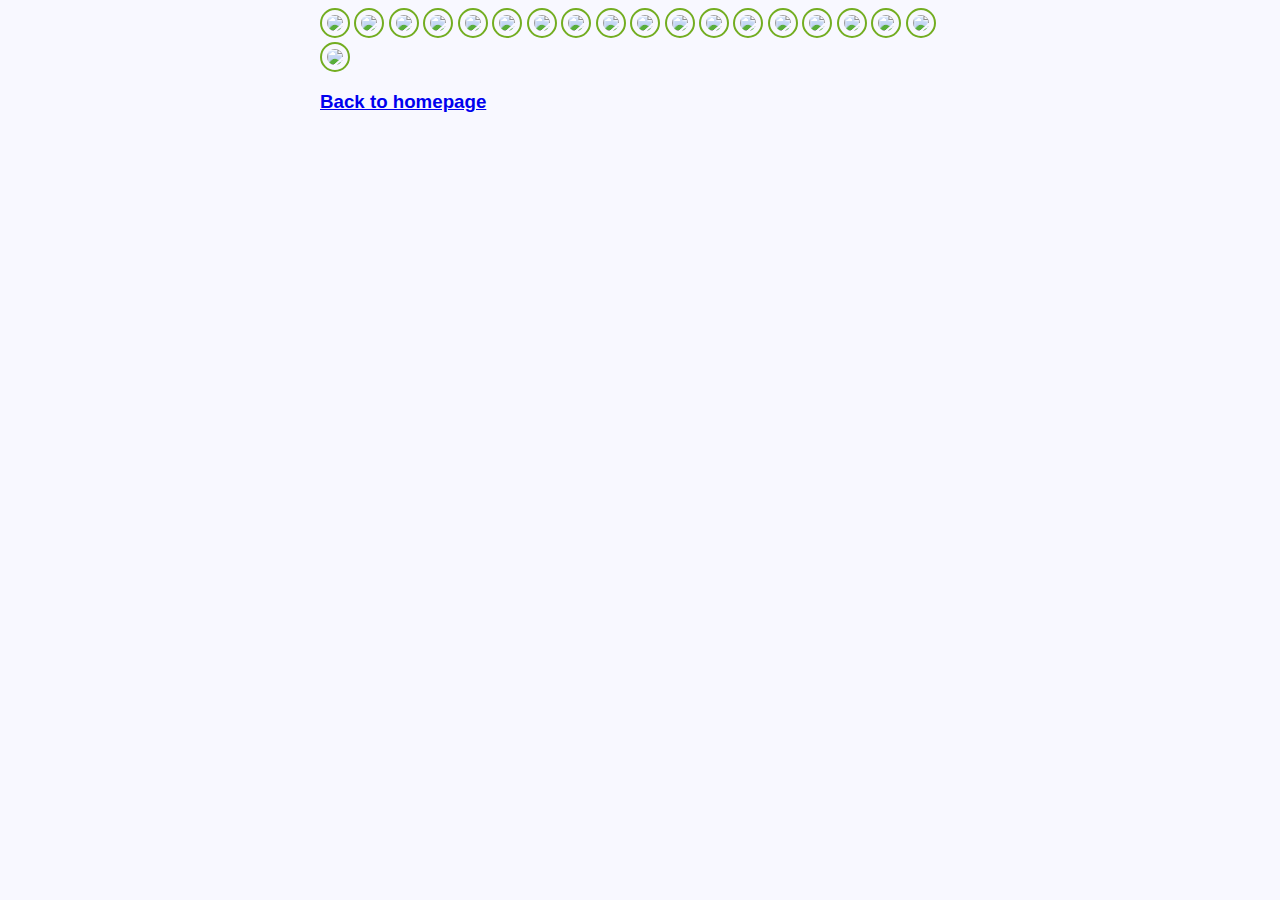
==== gallery.html @ fc369763 "Add files via upload" ====
<html>
    <head>
        <title>Our dog Lucy - gallery</title>
        <link rel="stylesheet" href="style.css">
    </head>
    <body>

        <img src="images/2.jpg">
        <img src="images/3.jpg">
        <img src="images/4.jpg">
        <img src="images/5.jpg">
        <img src="images/6.jpg">
        <img src="images/7.jpg">
        <img src="images/8.jpg">
        <img src="images/9.jpg">
        <img src="images/10.jpg">
        <img src="images/11.jpg">
        <img src="images/12.jpg">
        <img src="images/13.jpg">
        <img src="images/14.jpg">
        <img src="images/15.jpg">
        <img src="images/16.jpg">
        <img src="images/17.jpg">
        <img src="images/18.jpg">
        <img src="images/19.jpg">
        <img src="images/20.jpg">

        <h3><a href="index.html">Back to homepage</a></h3>
    </body>
    
</html>
---- style.css ----
body {
  font-family: 'Trebuchet MS', 'Lucida Sans Unicode', 'Lucida Grande', 'Lucida Sans', Arial, sans-serif;
  background: ghostwhite;
  margin-left: 25%;
  margin-right: 25%;

}
img {
  border-radius: 25px;
  border: 2px solid #73AD21;
  padding: 5px; 
  max-width: 300;
  max-height: 500;
  object-fit:cover; 
}
h2 {
  font-weight: bold;
  color: #73AD21;
}
.gifs {
  align-items: center;
}
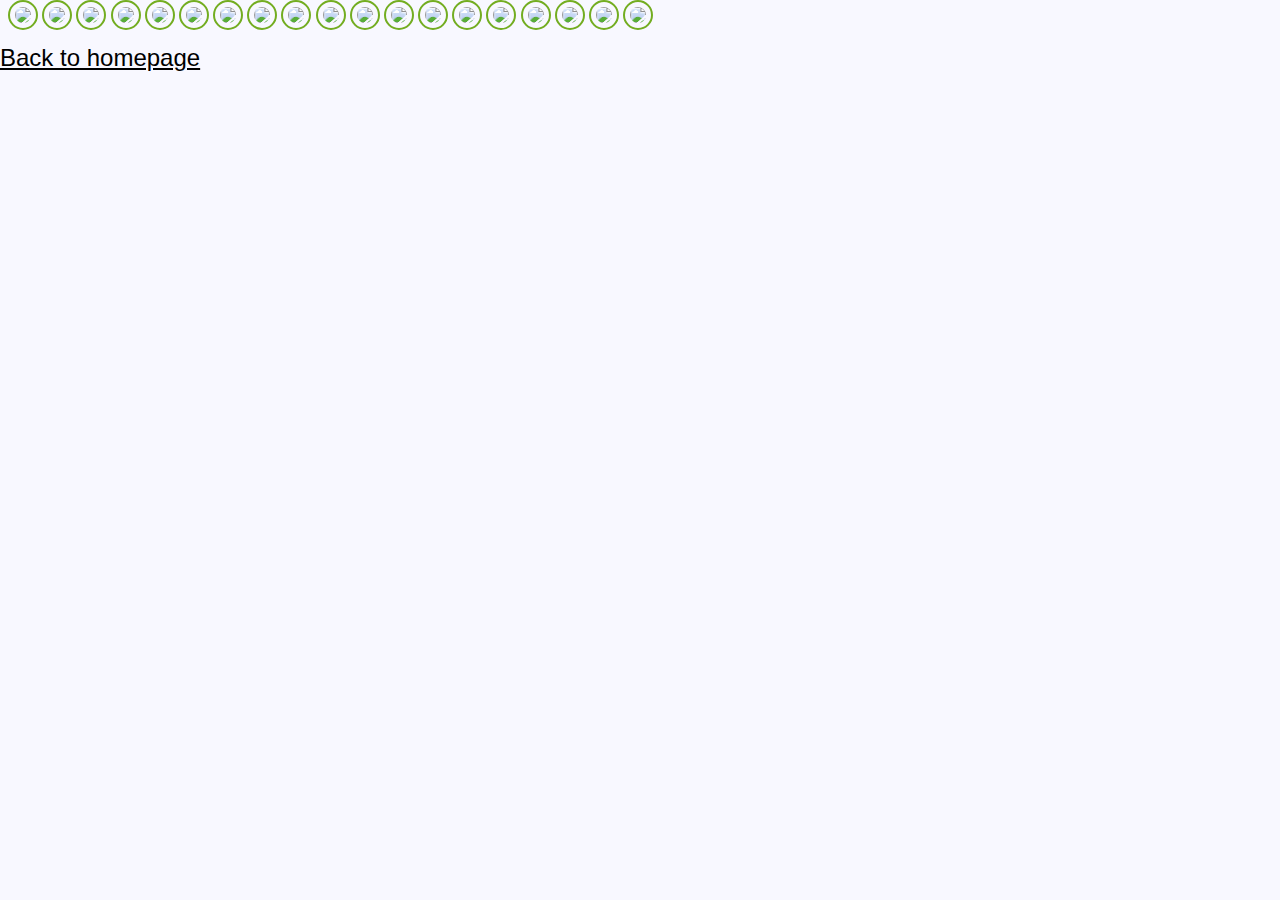
==== commit 523ab094: "more updates" ====
--- a/gallery.html
+++ b/gallery.html
@@ -1,10 +1,19 @@
 <html>
     <head>
         <title>Our dog Lucy - gallery</title>
+        <link rel="stylesheet" href="https://www.w3schools.com/w3css/4/w3.css">
         <link rel="stylesheet" href="style.css">
+        <link rel="apple-touch-icon" sizes="180x180" href="https://dl82.github.io/Our-Dog-Lucy/apple-touch-icon.png">
+        <link rel="icon" type="image/png" sizes="32x32" href="https://dl82.github.io/Our-Dog-Lucy/favicon-32x32.png">
+        <link rel="icon" type="image/png" sizes="16x16" href="https://dl82.github.io/Our-Dog-Lucy/favicon-16x16.png">
+        <link rel="manifest" href="https://dl82.github.io/Our-Dog-Lucy/site.webmanifest">
+        <link rel="shortcut icon" href="https://dl82.github.io/Our-Dog-Lucy/favicon.ico">
+        <meta name="msapplication-config" content="https://dl82.github.io/Our-Dog-Lucy/browserconfig.xml">
+        <meta name="theme-color" content="#ffffff">
+        <meta name="viewport" content="width=device-width, initial-scale=1.0">
     </head>
     <body>
-
+        <div class="w3-row-padding">
         <img src="images/2.jpg">
         <img src="images/3.jpg">
         <img src="images/4.jpg">
@@ -24,7 +33,7 @@
         <img src="images/18.jpg">
         <img src="images/19.jpg">
         <img src="images/20.jpg">
-
+</div>
         <h3><a href="index.html">Back to homepage</a></h3>
     </body>
     
--- a/style.css
+++ b/style.css
@@ -1,22 +1,23 @@
+html {
+  scroll-behavior: smooth;
+}
+
 body {
   font-family: 'Trebuchet MS', 'Lucida Sans Unicode', 'Lucida Grande', 'Lucida Sans', Arial, sans-serif;
   background: ghostwhite;
-  margin-left: 25%;
-  margin-right: 25%;
-
 }
 img {
   border-radius: 25px;
   border: 2px solid #73AD21;
   padding: 5px; 
-  max-width: 300;
-  max-height: 500;
+  max-width: 15%;
+  height: auto;
   object-fit:cover; 
 }
 h2 {
   font-weight: bold;
-  color: #73AD21;
 }
 .gifs {
-  align-items: center;
+  max-width: 100%;
+    height: auto;
 }